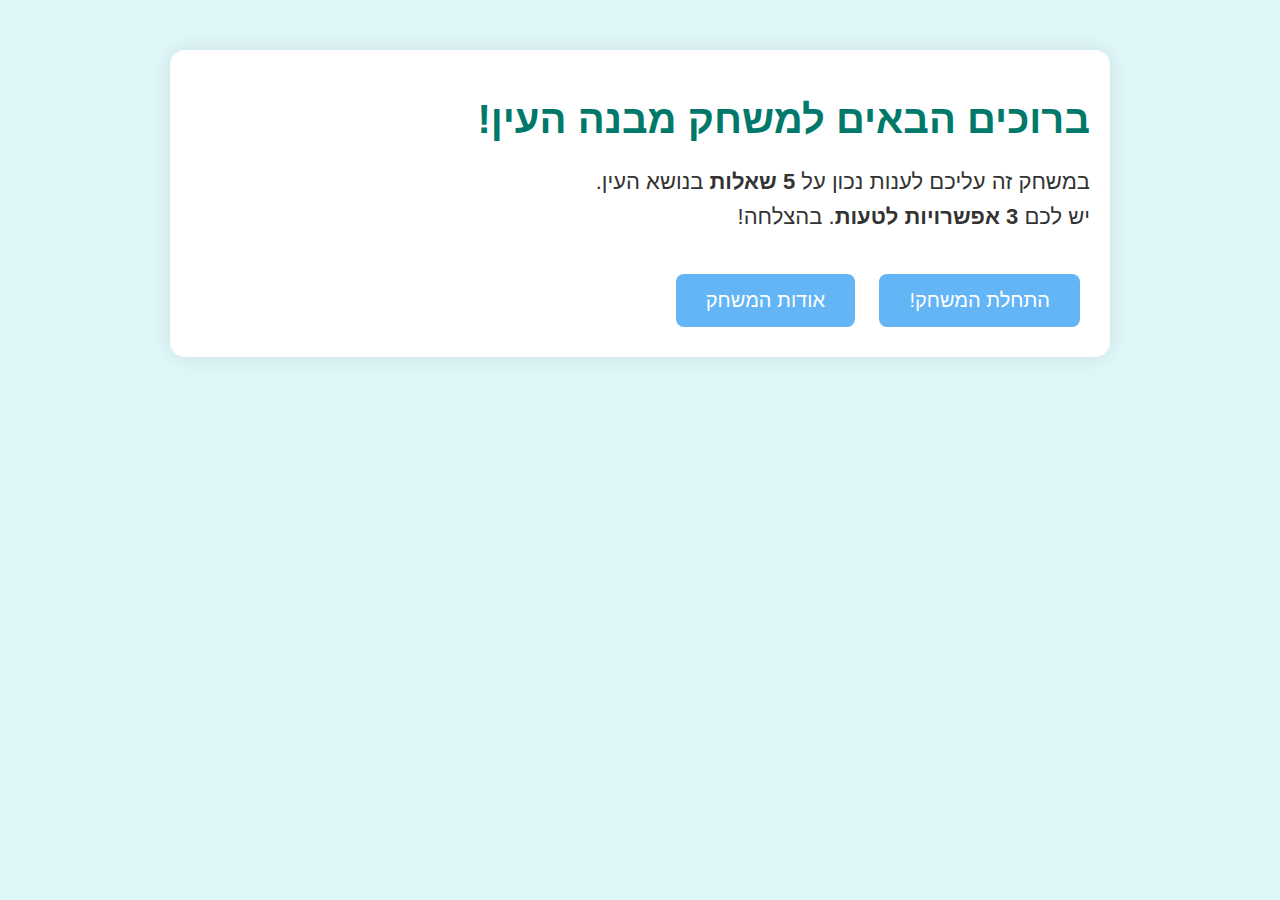
==== index.html @ c7566218 "Rename start.html to index.html" ====
<!DOCTYPE html>
<html lang="he">
<head>
    <meta charset="UTF-8">
    <title>ברוכים הבאים למשחק העין!</title>
    <link rel="stylesheet" href="styles.css">
</head>
<body dir="rtl">
    <div class="container">
        <h1>ברוכים הבאים למשחק מבנה העין!</h1>
        <p>
            במשחק זה עליכם לענות נכון על <strong>5 שאלות</strong> בנושא העין.<br>
            יש לכם <strong>3 אפשרויות לטעות</strong>. בהצלחה!
        </p>
        <a href="game.html" class="start-button">התחלת המשחק!</a>
        <a href="about.html" class="about-link">אודות המשחק</a>
    </div>
</body>
</html>
---- styles.css ----
body {
    font-family: "Comic Sans MS", cursive, sans-serif;
    background-color: #e0f7fa;
    color: #333;
    margin: 0;
    padding: 0;
    direction: rtl;
}

.container {
    margin: 50px auto;
    max-width: 900px;
    padding: 20px;
    background-color: #ffffff;
    border-radius: 15px;
    box-shadow: 0 0 20px rgba(0,0,0,0.1);
}

h1 {
    color: #00796b;
    font-size: 40px; /* было 32px */
    margin-bottom: 20px;
}

.container p {
    font-size: 22px;
    line-height: 1.6;
    margin-bottom: 30px;
}

#question {
    font-size: 26px;
    font-weight: bold;
    margin-top: 20px;
}

.option {
    padding: 15px 25px;
    margin: 10px;
    font-size: 18px;
    cursor: pointer;
    background-color: #4db6ac;
    color: white;
    border: none;
    border-radius: 8px;
    transition: background-color 0.3s;
}

.option:hover {
    background-color: #00897b;
}

#result {
    margin-top: 20px;
    font-size: 22px;
    font-weight: bold;
}

.about-link, .start-button {
    display: inline-block;
    padding: 10px 20px;
    margin: 10px;
    font-size: 16px;
    background-color: #64b5f6;
    color: white;
    text-decoration: none;
    border-radius: 5px;
    transition: background-color 0.3s;
}

.about-link, .start-button {
    padding: 15px 30px;
    margin: 10px;
    font-size: 20px; /* было 16px */
    background-color: #64b5f6;
    color: white;
    text-decoration: none;
    border-radius: 8px;
    transition: background-color 0.3s;
}

#game-info {
    margin-top: 20px;
    display: flex;
    align-items: center;
    gap: 20px;
    flex-wrap: wrap;
}

#wrong-counter, #correct-counter {
    font-size: 20px;
    font-weight: bold;
}

#wrong-counter {
    color: #e53935;
}

#correct-counter {
    color: #388e3c;
}

#restart-btn {
    padding: 10px 20px;
    font-size: 18px;
    background-color: #ff7043;
    color: white;
    border: none;
    border-radius: 8px;
    cursor: pointer;
    transition: background-color 0.3s;
}

#restart-btn:hover {
    background-color: #d84315;
}

img {
    max-width: 100%;
    height: auto;
    margin-top: 20px;
}
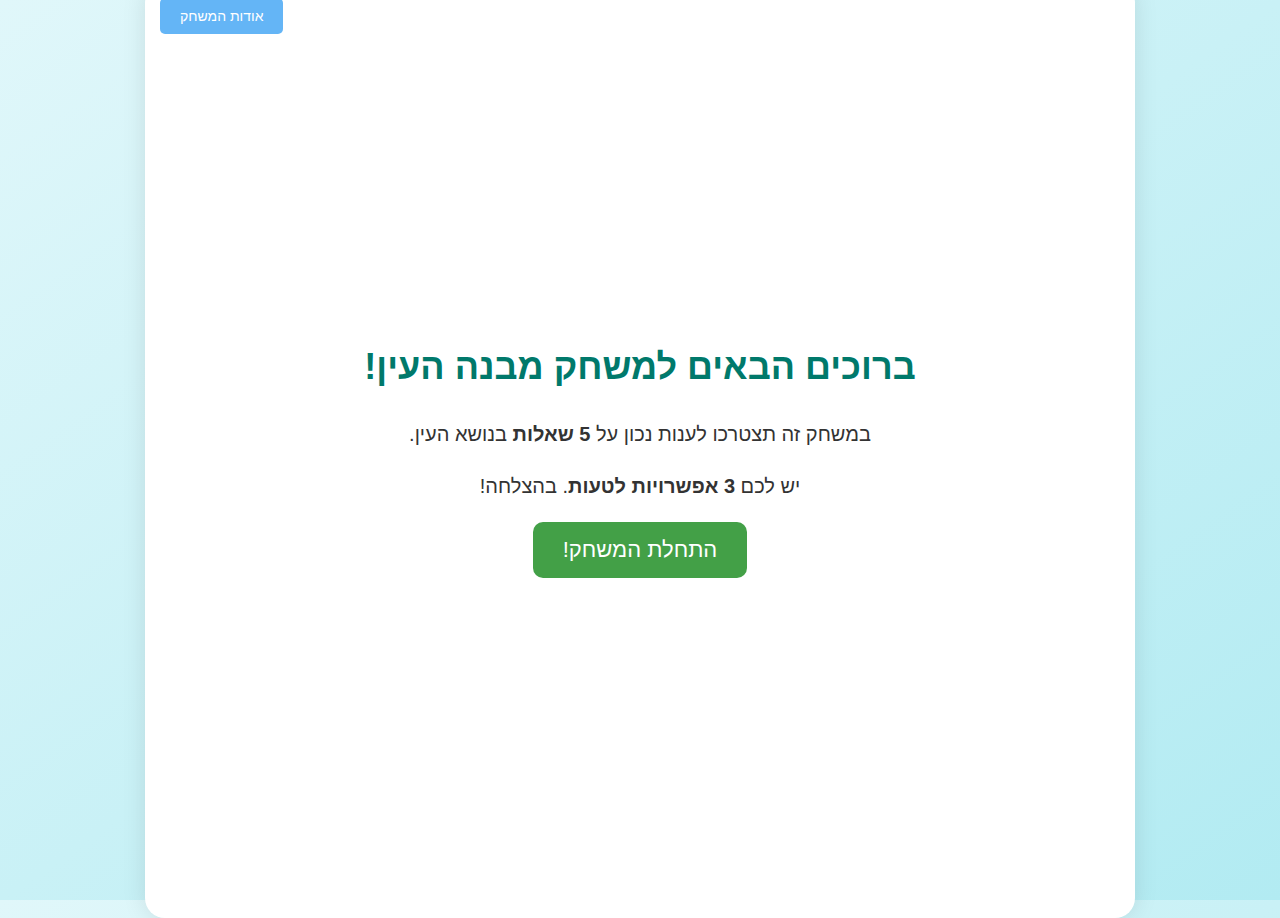
==== commit 2ddeda39: "add" ====
--- a/index.html
+++ b/index.html
@@ -1,19 +1,57 @@
 <!DOCTYPE html>
 <html lang="he">
 <head>
-    <meta charset="UTF-8">
-    <title>ברוכים הבאים למשחק העין!</title>
-    <link rel="stylesheet" href="styles.css">
+  <meta charset="UTF-8">
+  <meta name="viewport" content="width=device-width, initial-scale=1.0">
+  <title>משחק מבנה העין</title>
+  <link rel="stylesheet" href="styles.css">
+  <style>
+    .start-wrapper {
+      display: flex;
+      flex-direction: column;
+      align-items: center;
+      justify-content: center;
+      gap: 20px;
+      padding: 40px 20px;
+    }
+
+    .start-wrapper p {
+      font-size: 20px;
+      margin: 0;
+      line-height: 1.6;
+    }
+
+    .start-wrapper h1 {
+      font-size: 36px;
+      color: #00796b;
+    }
+
+    .start-btn {
+      background-color: #43a047;
+      color: white;
+      padding: 15px 30px;
+      font-size: 22px;
+      border: none;
+      border-radius: 10px;
+      text-decoration: none;
+      transition: background-color 0.3s;
+    }
+
+    .start-btn:hover {
+      background-color: #2e7d32;
+    }
+  </style>
 </head>
 <body dir="rtl">
-    <div class="container">
-        <h1>ברוכים הבאים למשחק מבנה העין!</h1>
-        <p>
-            במשחק זה עליכם לענות נכון על <strong>5 שאלות</strong> בנושא העין.<br>
-            יש לכם <strong>3 אפשרויות לטעות</strong>. בהצלחה!
-        </p>
-        <a href="game.html" class="start-button">התחלת המשחק!</a>
-        <a href="about.html" class="about-link">אודות המשחק</a>
-    </div>
+  <div class="container start-wrapper">
+    <a href="about.html" class="about-link">אודות המשחק</a>
+
+    <h1>ברוכים הבאים למשחק מבנה העין!</h1>
+
+    <p>במשחק זה תצטרכו לענות נכון על <strong>5 שאלות</strong> בנושא העין.</p>
+    <p>יש לכם <strong>3 אפשרויות לטעות</strong>. בהצלחה!</p>
+
+    <a href="game.html" class="start-btn">התחלת המשחק!</a>
+  </div>
 </body>
 </html>
--- a/styles.css
+++ b/styles.css
@@ -1,66 +1,71 @@
 body {
     font-family: "Comic Sans MS", cursive, sans-serif;
-    background-color: #e0f7fa;
+    background: linear-gradient(to bottom right, #e0f7fa, #b2ebf2);
     color: #333;
     margin: 0;
     padding: 0;
     direction: rtl;
+    height: 100vh;
+    overflow: hidden;
+    display: flex;
+    justify-content: center;
+    align-items: center;
 }
 
 .container {
-    margin: 50px auto;
-    max-width: 900px;
+    position: relative;
+    width: 95%;
+    max-width: 950px;
+    height: 95vh;
+    overflow-y: auto;
     padding: 20px;
     background-color: #ffffff;
-    border-radius: 15px;
-    box-shadow: 0 0 20px rgba(0,0,0,0.1);
+    border-radius: 20px;
+    box-shadow: 0 0 25px rgba(0, 0, 0, 0.1);
+    text-align: center;
 }
 
 h1 {
     color: #00796b;
-    font-size: 40px; /* было 32px */
-    margin-bottom: 20px;
-}
-
-.container p {
-    font-size: 22px;
-    line-height: 1.6;
-    margin-bottom: 30px;
+    font-size: 32px;
+    margin-bottom: 10px;
 }
 
 #question {
-    font-size: 26px;
+    font-size: 24px;
     font-weight: bold;
-    margin-top: 20px;
+    margin: 15px 0;
 }
 
 .option {
-    padding: 15px 25px;
-    margin: 10px;
+    padding: 12px 22px;
+    margin: 8px;
     font-size: 18px;
     cursor: pointer;
-    background-color: #4db6ac;
+    background-color: #26a69a;
     color: white;
     border: none;
-    border-radius: 8px;
-    transition: background-color 0.3s;
+    border-radius: 10px;
+    transition: background-color 0.3s, transform 0.2s;
 }
 
 .option:hover {
     background-color: #00897b;
+    transform: scale(1.05);
 }
 
 #result {
-    margin-top: 20px;
-    font-size: 22px;
+    margin-top: 10px;
+    font-size: 20px;
     font-weight: bold;
 }
 
-.about-link, .start-button {
-    display: inline-block;
+.about-link {
+    position: absolute;
+    top: 15px;
+    left: 15px;
     padding: 10px 20px;
-    margin: 10px;
-    font-size: 16px;
+    font-size: 14px;
     background-color: #64b5f6;
     color: white;
     text-decoration: none;
@@ -68,27 +73,20 @@
     transition: background-color 0.3s;
 }
 
-.about-link, .start-button {
-    padding: 15px 30px;
-    margin: 10px;
-    font-size: 20px; /* было 16px */
-    background-color: #64b5f6;
-    color: white;
-    text-decoration: none;
-    border-radius: 8px;
-    transition: background-color 0.3s;
+.about-link:hover {
+    background-color: #1976d2;
 }
 
 #game-info {
-    margin-top: 20px;
+    margin-top: 15px;
     display: flex;
-    align-items: center;
+    justify-content: center;
     gap: 20px;
     flex-wrap: wrap;
 }
 
 #wrong-counter, #correct-counter {
-    font-size: 20px;
+    font-size: 18px;
     font-weight: bold;
 }
 
@@ -102,11 +100,11 @@
 
 #restart-btn {
     padding: 10px 20px;
-    font-size: 18px;
+    font-size: 16px;
     background-color: #ff7043;
     color: white;
     border: none;
-    border-radius: 8px;
+    border-radius: 10px;
     cursor: pointer;
     transition: background-color 0.3s;
 }
@@ -116,7 +114,9 @@
 }
 
 img {
-    max-width: 100%;
+    max-width: 80%;
     height: auto;
-    margin-top: 20px;
+    margin-top: 10px;
+    border-radius: 10px;
+    box-shadow: 0 0 10px rgba(0,0,0,0.05);
 }
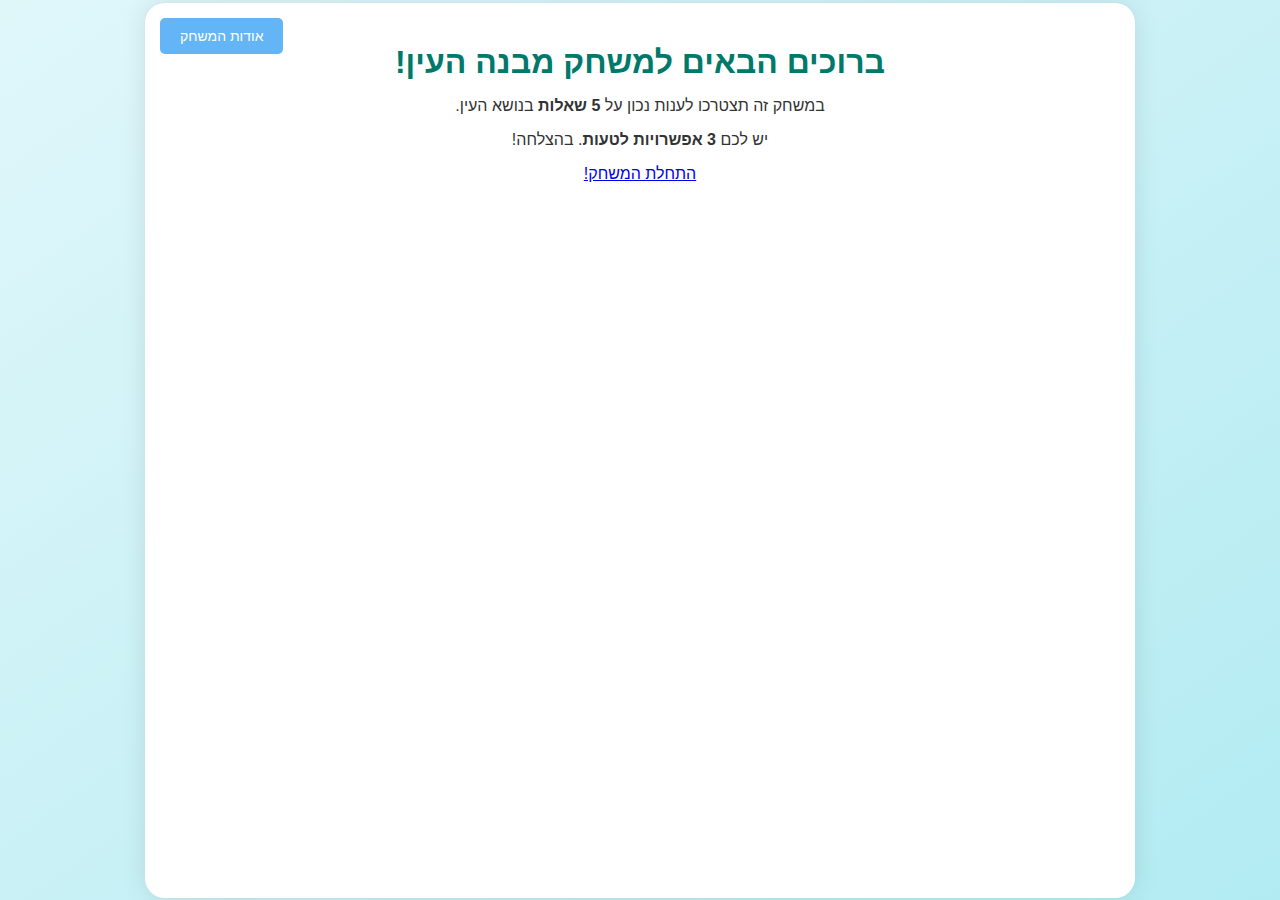
==== commit 371ce123: "fix" ====
--- a/index.html
+++ b/index.html
@@ -5,53 +5,14 @@
   <meta name="viewport" content="width=device-width, initial-scale=1.0">
   <title>משחק מבנה העין</title>
   <link rel="stylesheet" href="styles.css">
-  <style>
-    .start-wrapper {
-      display: flex;
-      flex-direction: column;
-      align-items: center;
-      justify-content: center;
-      gap: 20px;
-      padding: 40px 20px;
-    }
-
-    .start-wrapper p {
-      font-size: 20px;
-      margin: 0;
-      line-height: 1.6;
-    }
-
-    .start-wrapper h1 {
-      font-size: 36px;
-      color: #00796b;
-    }
-
-    .start-btn {
-      background-color: #43a047;
-      color: white;
-      padding: 15px 30px;
-      font-size: 22px;
-      border: none;
-      border-radius: 10px;
-      text-decoration: none;
-      transition: background-color 0.3s;
-    }
-
-    .start-btn:hover {
-      background-color: #2e7d32;
-    }
-  </style>
 </head>
 <body dir="rtl">
-  <div class="container start-wrapper">
+  <div class="container">
     <a href="about.html" class="about-link">אודות המשחק</a>
-
     <h1>ברוכים הבאים למשחק מבנה העין!</h1>
-
     <p>במשחק זה תצטרכו לענות נכון על <strong>5 שאלות</strong> בנושא העין.</p>
     <p>יש לכם <strong>3 אפשרויות לטעות</strong>. בהצלחה!</p>
-
-    <a href="game.html" class="start-btn">התחלת המשחק!</a>
+    <a href="game.html" class="start-button">התחלת המשחק!</a>
   </div>
 </body>
 </html>
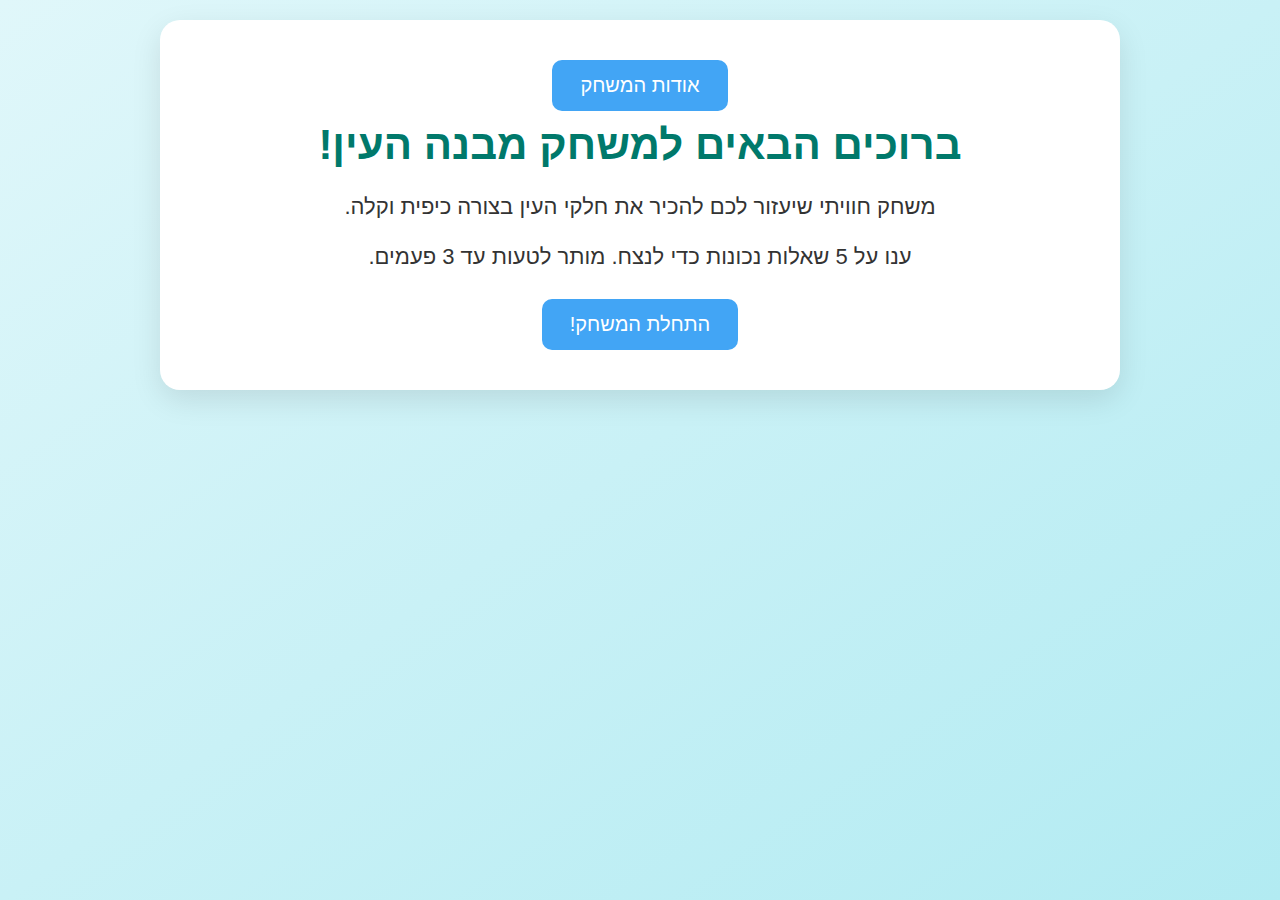
==== commit 32a90cf5: "new" ====
--- a/index.html
+++ b/index.html
@@ -9,9 +9,12 @@
 <body dir="rtl">
   <div class="container">
     <a href="about.html" class="about-link">אודות המשחק</a>
+
     <h1>ברוכים הבאים למשחק מבנה העין!</h1>
-    <p>במשחק זה תצטרכו לענות נכון על <strong>5 שאלות</strong> בנושא העין.</p>
-    <p>יש לכם <strong>3 אפשרויות לטעות</strong>. בהצלחה!</p>
+
+    <p>משחק חוויתי שיעזור לכם להכיר את חלקי העין בצורה כיפית וקלה.</p>
+    <p>ענו על 5 שאלות נכונות כדי לנצח. מותר לטעות עד 3 פעמים.</p>
+
     <a href="game.html" class="start-button">התחלת המשחק!</a>
   </div>
 </body>
--- a/styles.css
+++ b/styles.css
@@ -1,122 +1,148 @@
-body {
-    font-family: "Comic Sans MS", cursive, sans-serif;
+/* Reset + базовые стили */
+* {
+    box-sizing: border-box;
+    margin: 0;
+    padding: 0;
+  }
+  
+  body {
+    font-family: 'Segoe UI', 'Comic Sans MS', sans-serif;
     background: linear-gradient(to bottom right, #e0f7fa, #b2ebf2);
     color: #333;
-    margin: 0;
-    padding: 0;
     direction: rtl;
-    height: 100vh;
-    overflow: hidden;
+    min-height: 100vh;
     display: flex;
     justify-content: center;
-    align-items: center;
-}
-
-.container {
-    position: relative;
-    width: 95%;
-    max-width: 950px;
-    height: 95vh;
-    overflow-y: auto;
+    align-items: flex-start;
     padding: 20px;
+  }
+  
+  .container {
     background-color: #ffffff;
+    width: 100%;
+    max-width: 960px;
+    padding: 30px 40px;
     border-radius: 20px;
-    box-shadow: 0 0 25px rgba(0, 0, 0, 0.1);
+    box-shadow: 0 10px 30px rgba(0, 0, 0, 0.1);
     text-align: center;
-}
-
-h1 {
+  }
+  
+  h1 {
+    font-size: 42px;
     color: #00796b;
-    font-size: 32px;
-    margin-bottom: 10px;
-}
-
-#question {
+    margin-bottom: 20px;
+  }
+  
+  .container p {
+    font-size: 22px;
+    margin-bottom: 15px;
+    line-height: 1.6;
+  }
+  
+  .about-link, .start-button {
+    display: inline-block;
+    padding: 14px 28px;
+    font-size: 20px;
+    background-color: #42a5f5;
+    color: white;
+    text-decoration: none;
+    border: none;
+    border-radius: 10px;
+    margin: 10px 5px;
+    cursor: pointer;
+    transition: 0.3s;
+  }
+  
+  .about-link:hover, .start-button:hover {
+    background-color: #1976d2;
+  }
+  
+  /* Game Page */
+  #question {
+    font-size: 26px;
+    font-weight: bold;
+    margin: 25px 0 15px;
+  }
+  
+  #options {
+    margin-top: 20px;
+  }
+  
+  .option {
+    display: inline-block;
+    margin: 10px;
+    padding: 14px 24px;
+    font-size: 20px;
+    background-color: #26a69a;
+    color: #fff;
+    border: none;
+    border-radius: 12px;
+    cursor: pointer;
+    transition: 0.2s;
+  }
+  
+  .option:hover {
+    background-color: #00897b;
+    transform: scale(1.05);
+  }
+  
+  #result {
+    margin-top: 20px;
     font-size: 24px;
     font-weight: bold;
-    margin: 15px 0;
-}
-
-.option {
-    padding: 12px 22px;
-    margin: 8px;
-    font-size: 18px;
-    cursor: pointer;
-    background-color: #26a69a;
-    color: white;
-    border: none;
-    border-radius: 10px;
-    transition: background-color 0.3s, transform 0.2s;
-}
-
-.option:hover {
-    background-color: #00897b;
-    transform: scale(1.05);
-}
-
-#result {
-    margin-top: 10px;
+    min-height: 40px;
+  }
+  
+  #game-info {
+    margin-top: 30px;
+    display: flex;
+    justify-content: center;
+    gap: 30px;
+    flex-wrap: wrap;
+  }
+  
+  #correct-counter, #wrong-counter {
     font-size: 20px;
     font-weight: bold;
-}
-
-.about-link {
-    position: absolute;
-    top: 15px;
-    left: 15px;
-    padding: 10px 20px;
-    font-size: 14px;
-    background-color: #64b5f6;
-    color: white;
-    text-decoration: none;
-    border-radius: 5px;
-    transition: background-color 0.3s;
-}
-
-.about-link:hover {
-    background-color: #1976d2;
-}
-
-#game-info {
-    margin-top: 15px;
-    display: flex;
-    justify-content: center;
-    gap: 20px;
-    flex-wrap: wrap;
-}
-
-#wrong-counter, #correct-counter {
+  }
+  
+  #correct-counter {
+    color: #388e3c;
+  }
+  
+  #wrong-counter {
+    color: #d32f2f;
+  }
+  
+  #restart-btn {
+    padding: 12px 25px;
     font-size: 18px;
-    font-weight: bold;
-}
-
-#wrong-counter {
-    color: #e53935;
-}
-
-#correct-counter {
-    color: #388e3c;
-}
-
-#restart-btn {
-    padding: 10px 20px;
-    font-size: 16px;
     background-color: #ff7043;
     color: white;
     border: none;
     border-radius: 10px;
     cursor: pointer;
-    transition: background-color 0.3s;
-}
-
-#restart-btn:hover {
-    background-color: #d84315;
-}
-
-img {
-    max-width: 80%;
+    transition: 0.3s;
+    margin-top: 20px;
+  }
+  
+  #restart-btn:hover {
+    background-color: #e64a19;
+  }
+  
+  img {
+    max-width: 100%;
     height: auto;
-    margin-top: 10px;
-    border-radius: 10px;
-    box-shadow: 0 0 10px rgba(0,0,0,0.05);
-}
+    margin-top: 25px;
+    border-radius: 15px;
+    box-shadow: 0 5px 15px rgba(0,0,0,0.05);
+  }
+  
+  ul {
+    text-align: right;
+    font-size: 20px;
+    line-height: 1.6;
+    margin: 20px 0;
+    padding-right: 25px;
+  }
+  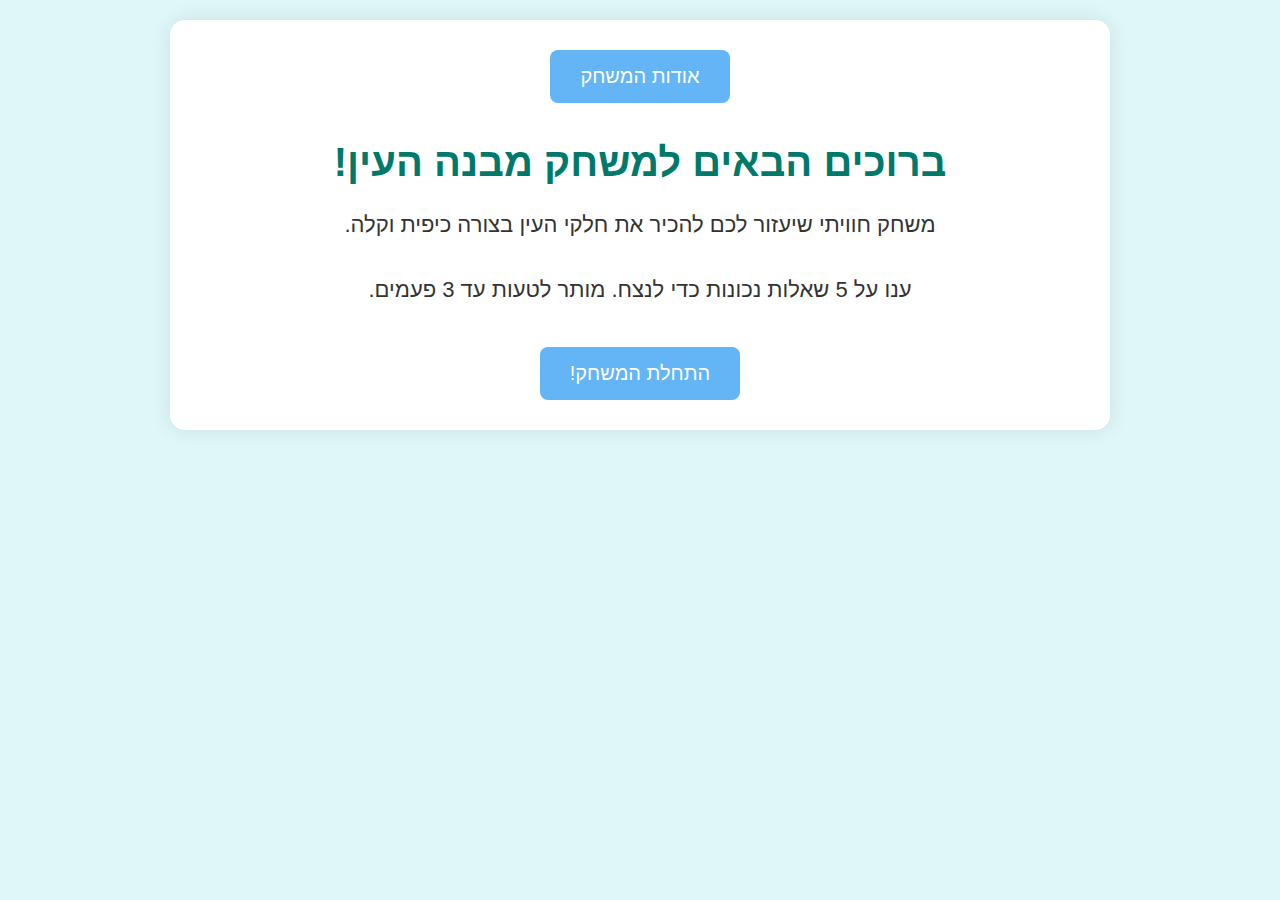
==== commit 35029dd4: "add icon" ====
--- a/index.html
+++ b/index.html
@@ -5,6 +5,14 @@
   <meta name="viewport" content="width=device-width, initial-scale=1.0">
   <title>משחק מבנה העין</title>
   <link rel="stylesheet" href="styles.css">
+  <link rel="manifest" href="manifest.json">
+  <meta name="theme-color" content="#00796b">
+  <link rel="icon" href="images/icon192.png" sizes="192x192">
+  <meta name="mobile-web-app-capable" content="yes">
+  <meta name="apple-mobile-web-app-capable" content="yes">
+  <meta name="apple-mobile-web-app-title" content="משחק מבנה העין">
+  <meta name="apple-mobile-web-app-status-bar-style" content="default">
+  <link rel="apple-touch-icon" href="images/icon192.png">
 </head>
 <body dir="rtl">
   <div class="container">
--- a/styles.css
+++ b/styles.css
@@ -1,148 +1,182 @@
-/* Reset + базовые стили */
-* {
-    box-sizing: border-box;
+/* Базовые стили */
+body {
+    font-family: "Comic Sans MS", cursive, sans-serif;
+    background-color: #e0f7fa;
+    color: #333;
     margin: 0;
     padding: 0;
-  }
-  
-  body {
-    font-family: 'Segoe UI', 'Comic Sans MS', sans-serif;
-    background: linear-gradient(to bottom right, #e0f7fa, #b2ebf2);
-    color: #333;
     direction: rtl;
-    min-height: 100vh;
+}
+
+/* Главный контейнер */
+.container {
+    margin: 20px auto;
+    max-width: 900px;
+    padding: 20px;
+    background-color: #ffffff;
+    border-radius: 15px;
+    box-shadow: 0 0 20px rgba(0,0,0,0.1);
+    text-align: center;
+}
+
+/* Заголовки */
+h1 {
+    color: #00796b;
+    font-size: 40px;
+    margin-bottom: 20px;
+}
+
+/* Обычные параграфы */
+.container p {
+    font-size: 22px;
+    line-height: 1.6;
+    margin-bottom: 30px;
+}
+
+/* Вопрос */
+#question {
+    font-size: 26px;
+    font-weight: bold;
+    margin-top: 20px;
+}
+
+/* Кнопки с вариантами ответов */
+.option {
+    padding: 15px 25px;
+    margin: 10px;
+    font-size: 18px;
+    cursor: pointer;
+    background-color: #4db6ac;
+    color: white;
+    border: none;
+    border-radius: 8px;
+    transition: background-color 0.3s;
+}
+
+.option:hover {
+    background-color: #00897b;
+    transform: scale(1.05);
+}
+
+/* Ответ — правильно или неправильно */
+#result {
+    height: 25px; /* ← фиксируем высоту блока */
+    margin-top: 20px;
+    font-size: 22px;
+    font-weight: bold;
     display: flex;
     justify-content: center;
-    align-items: flex-start;
-    padding: 20px;
-  }
-  
-  .container {
-    background-color: #ffffff;
-    width: 100%;
-    max-width: 960px;
-    padding: 30px 40px;
-    border-radius: 20px;
-    box-shadow: 0 10px 30px rgba(0, 0, 0, 0.1);
-    text-align: center;
-  }
-  
-  h1 {
-    font-size: 42px;
-    color: #00796b;
-    margin-bottom: 20px;
-  }
-  
-  .container p {
-    font-size: 22px;
-    margin-bottom: 15px;
-    line-height: 1.6;
-  }
-  
-  .about-link, .start-button {
+    align-items: center;
+}
+
+/* Кнопка и ссылка */
+.about-link, .start-button {
     display: inline-block;
-    padding: 14px 28px;
+    padding: 15px 30px;
+    margin: 10px;
     font-size: 20px;
-    background-color: #42a5f5;
+    background-color: #64b5f6;
     color: white;
     text-decoration: none;
-    border: none;
-    border-radius: 10px;
-    margin: 10px 5px;
-    cursor: pointer;
-    transition: 0.3s;
-  }
-  
-  .about-link:hover, .start-button:hover {
+    border-radius: 8px;
+    transition: background-color 0.3s;
+}
+
+.about-link:hover, .start-button:hover {
     background-color: #1976d2;
-  }
-  
-  /* Game Page */
-  #question {
-    font-size: 26px;
-    font-weight: bold;
-    margin: 25px 0 15px;
-  }
-  
-  #options {
+}
+
+/* Статистика */
+#game-info {
     margin-top: 20px;
-  }
-  
-  .option {
-    display: inline-block;
-    margin: 10px;
-    padding: 14px 24px;
-    font-size: 20px;
-    background-color: #26a69a;
-    color: #fff;
-    border: none;
-    border-radius: 12px;
-    cursor: pointer;
-    transition: 0.2s;
-  }
-  
-  .option:hover {
-    background-color: #00897b;
-    transform: scale(1.05);
-  }
-  
-  #result {
-    margin-top: 20px;
-    font-size: 24px;
-    font-weight: bold;
-    min-height: 40px;
-  }
-  
-  #game-info {
-    margin-top: 30px;
     display: flex;
+    align-items: center;
     justify-content: center;
-    gap: 30px;
+    gap: 20px;
     flex-wrap: wrap;
-  }
-  
-  #correct-counter, #wrong-counter {
+}
+
+#wrong-counter, #correct-counter {
     font-size: 20px;
     font-weight: bold;
-  }
-  
-  #correct-counter {
+}
+
+#wrong-counter {
+    color: #e53935;
+}
+
+#correct-counter {
     color: #388e3c;
-  }
-  
-  #wrong-counter {
-    color: #d32f2f;
-  }
-  
-  #restart-btn {
-    padding: 12px 25px;
+}
+
+/* Кнопка перезапуска */
+#restart-btn {
+    margin-top: 15px; /* Отступ от счётчиков */
+    padding: 10px 25px;
     font-size: 18px;
     background-color: #ff7043;
     color: white;
     border: none;
-    border-radius: 10px;
+    border-radius: 8px;
     cursor: pointer;
-    transition: 0.3s;
-    margin-top: 20px;
-  }
-  
-  #restart-btn:hover {
-    background-color: #e64a19;
-  }
-  
-  img {
+    transition: background-color 0.3s;
+}
+
+#restart-btn:hover {
+    background-color: #d84315;
+}
+
+/* Картинка */
+img {
     max-width: 100%;
     height: auto;
-    margin-top: 25px;
+    margin: 25px auto 0;
+    display: block; /* Центровка */
     border-radius: 15px;
     box-shadow: 0 5px 15px rgba(0,0,0,0.05);
-  }
-  
-  ul {
+}
+
+/* Списки в about.html */
+ul {
     text-align: right;
     font-size: 20px;
     line-height: 1.6;
     margin: 20px 0;
     padding-right: 25px;
-  }
-  +}
+
+/* 📱 Адаптивность для телефонов */
+@media (max-width: 600px) {
+    body {
+        font-size: 14px;
+    }
+
+    h1 {
+        font-size: 28px;
+    }
+
+    #question {
+        font-size: 20px;
+    }
+
+    .option {
+        font-size: 16px;
+        padding: 10px 20px;
+        margin: 6px;
+    }
+
+    #restart-btn {
+        font-size: 16px;
+        padding: 10px 20px;
+    }
+
+    #correct-counter,
+    #wrong-counter {
+        font-size: 16px;
+    }
+
+    .container {
+        padding: 10px;
+        margin: 10px;
+    }
+}
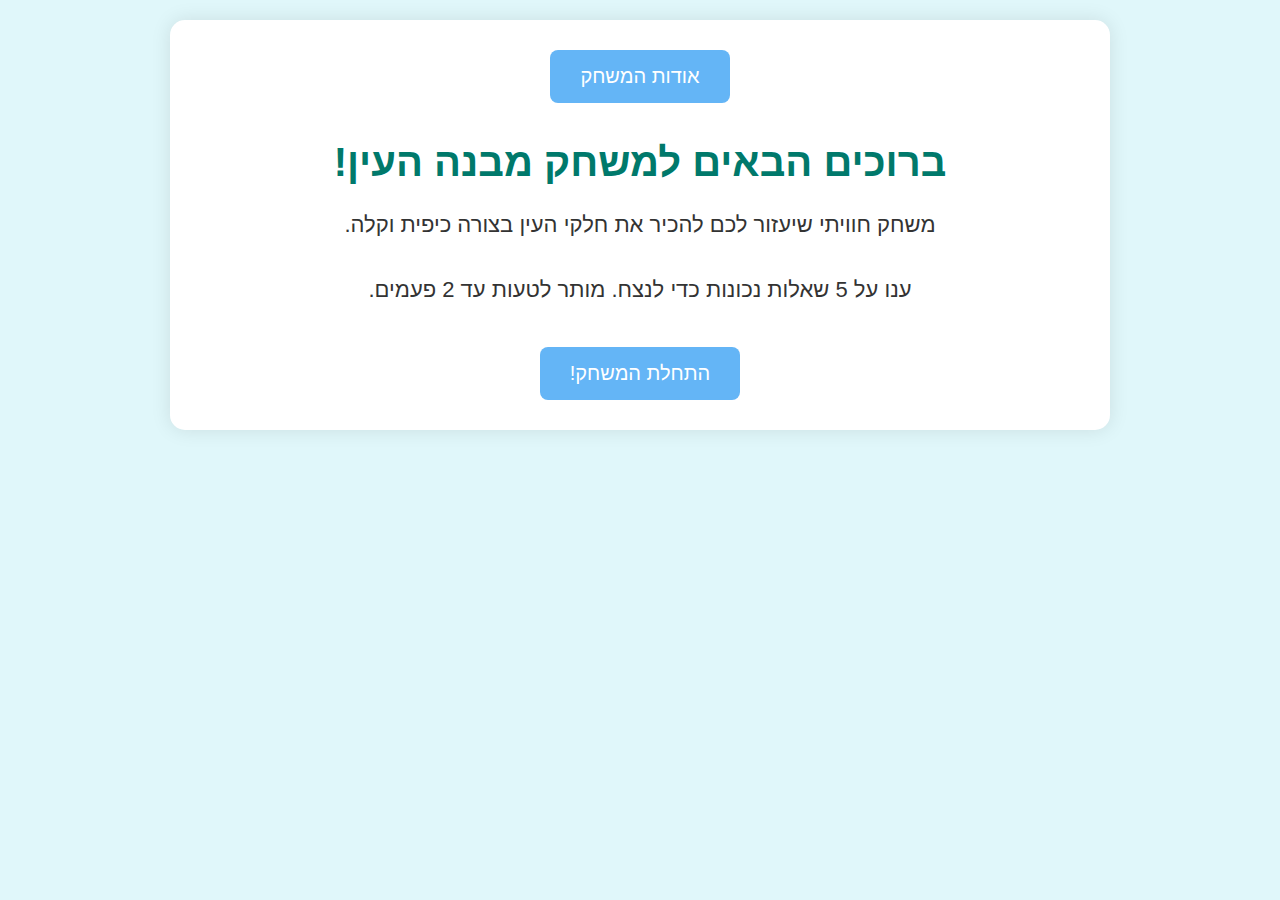
==== commit 2fedb584: "fix" ====
--- a/index.html
+++ b/index.html
@@ -21,7 +21,7 @@
     <h1>ברוכים הבאים למשחק מבנה העין!</h1>
 
     <p>משחק חוויתי שיעזור לכם להכיר את חלקי העין בצורה כיפית וקלה.</p>
-    <p>ענו על 5 שאלות נכונות כדי לנצח. מותר לטעות עד 3 פעמים.</p>
+    <p>ענו על 5 שאלות נכונות כדי לנצח. מותר לטעות עד 2 פעמים.</p>
 
     <a href="game.html" class="start-button">התחלת המשחק!</a>
   </div>
